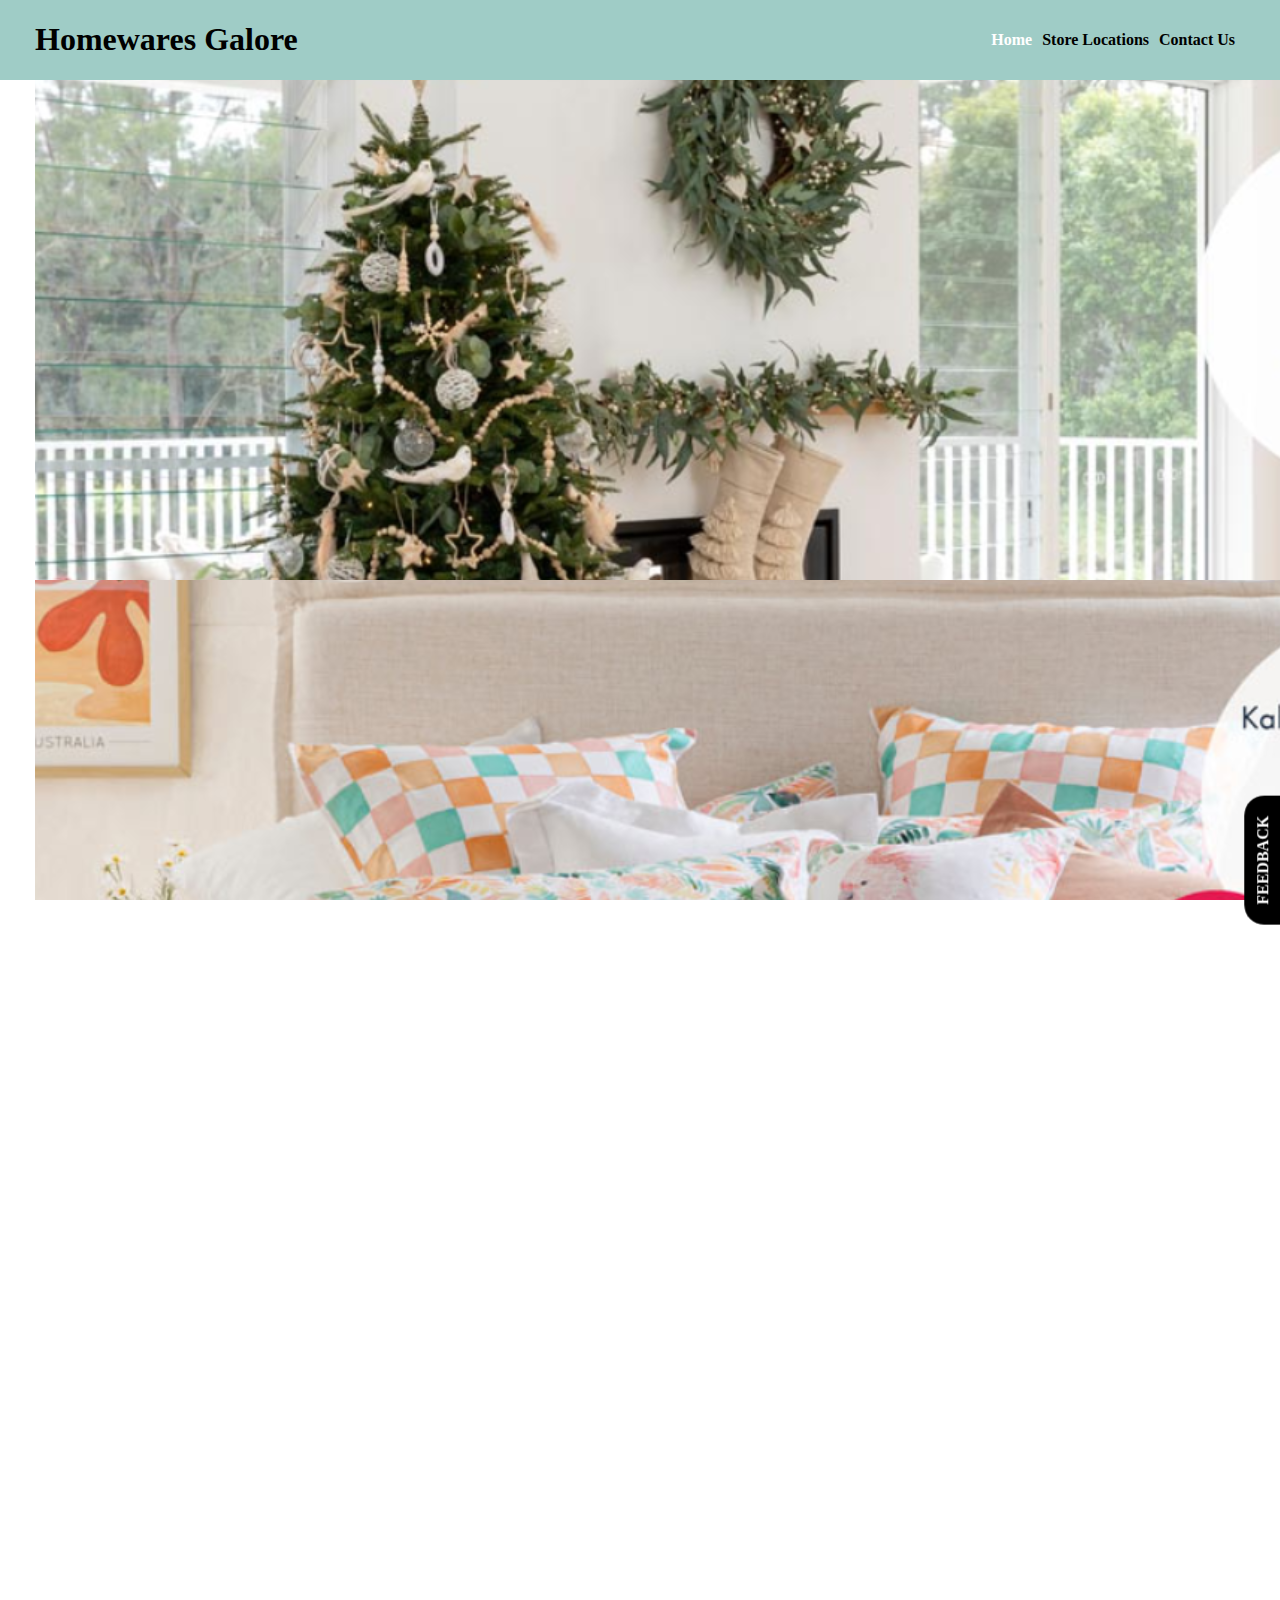
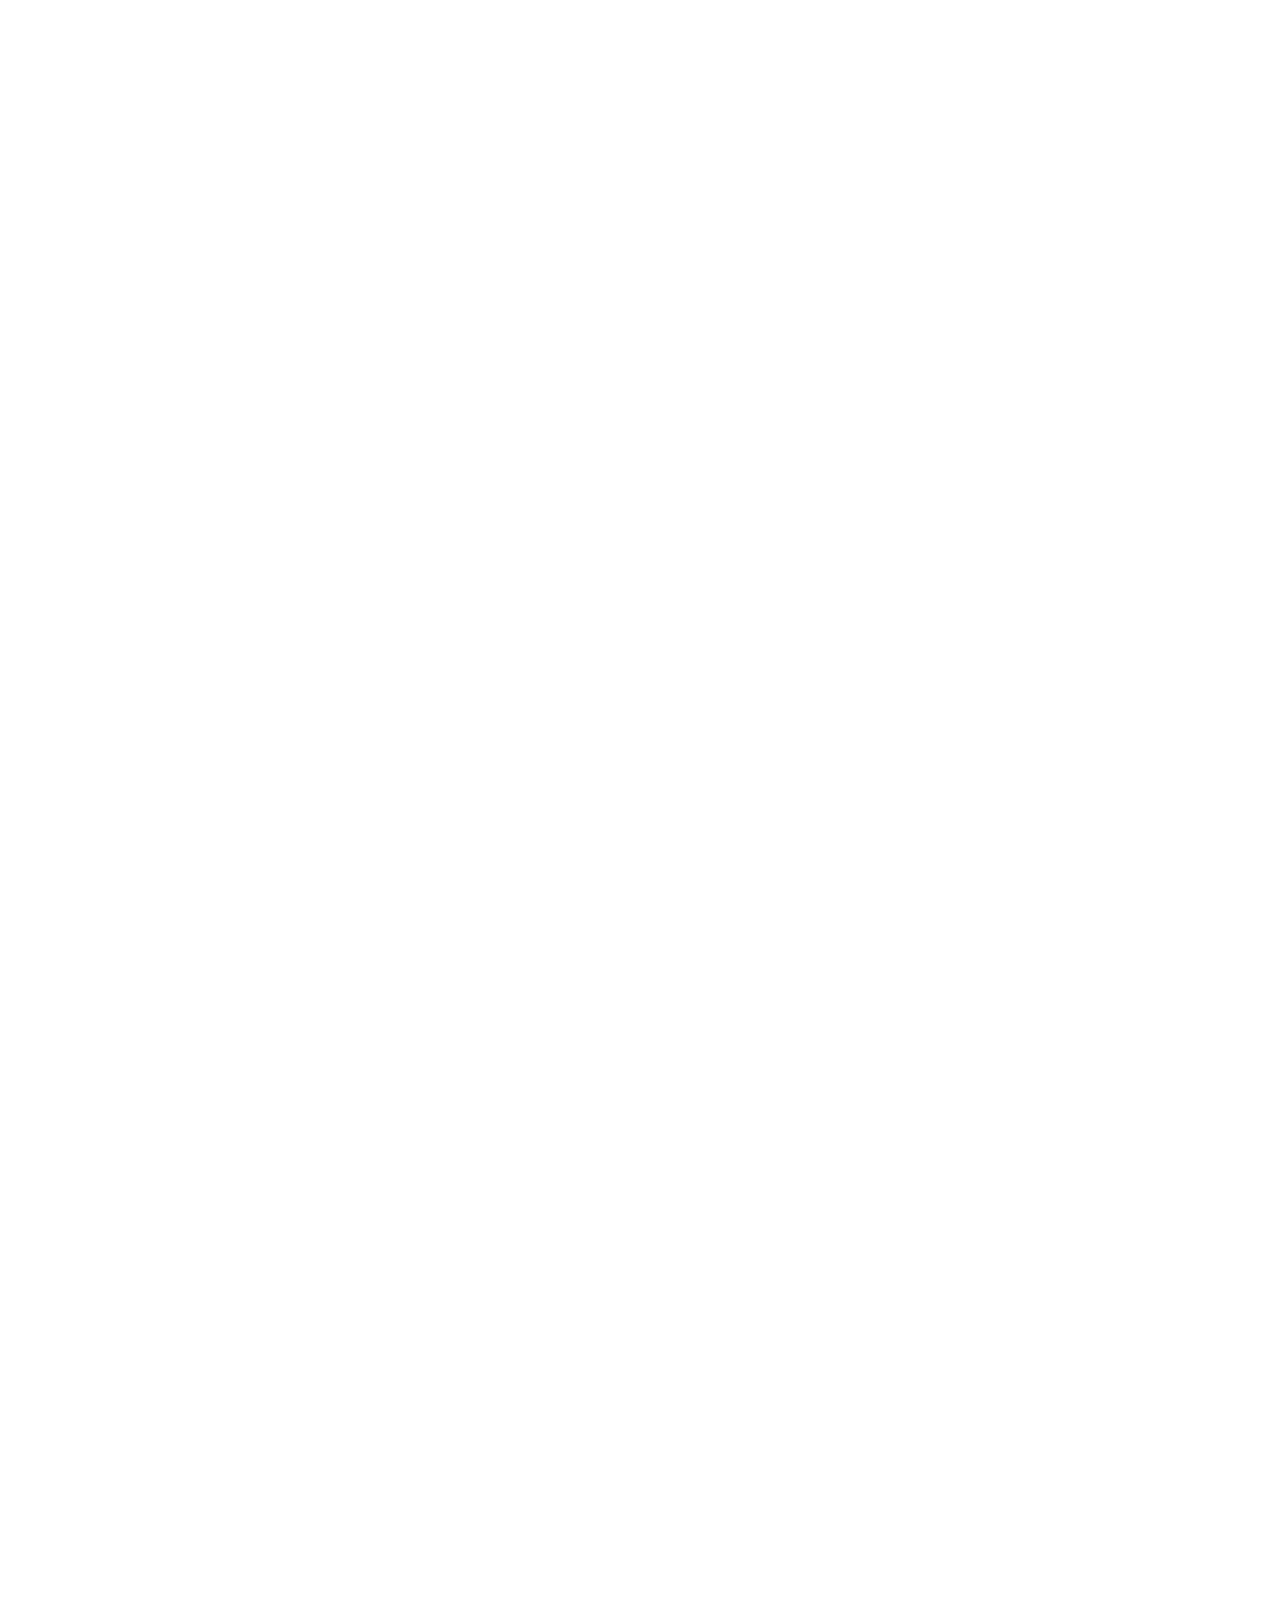
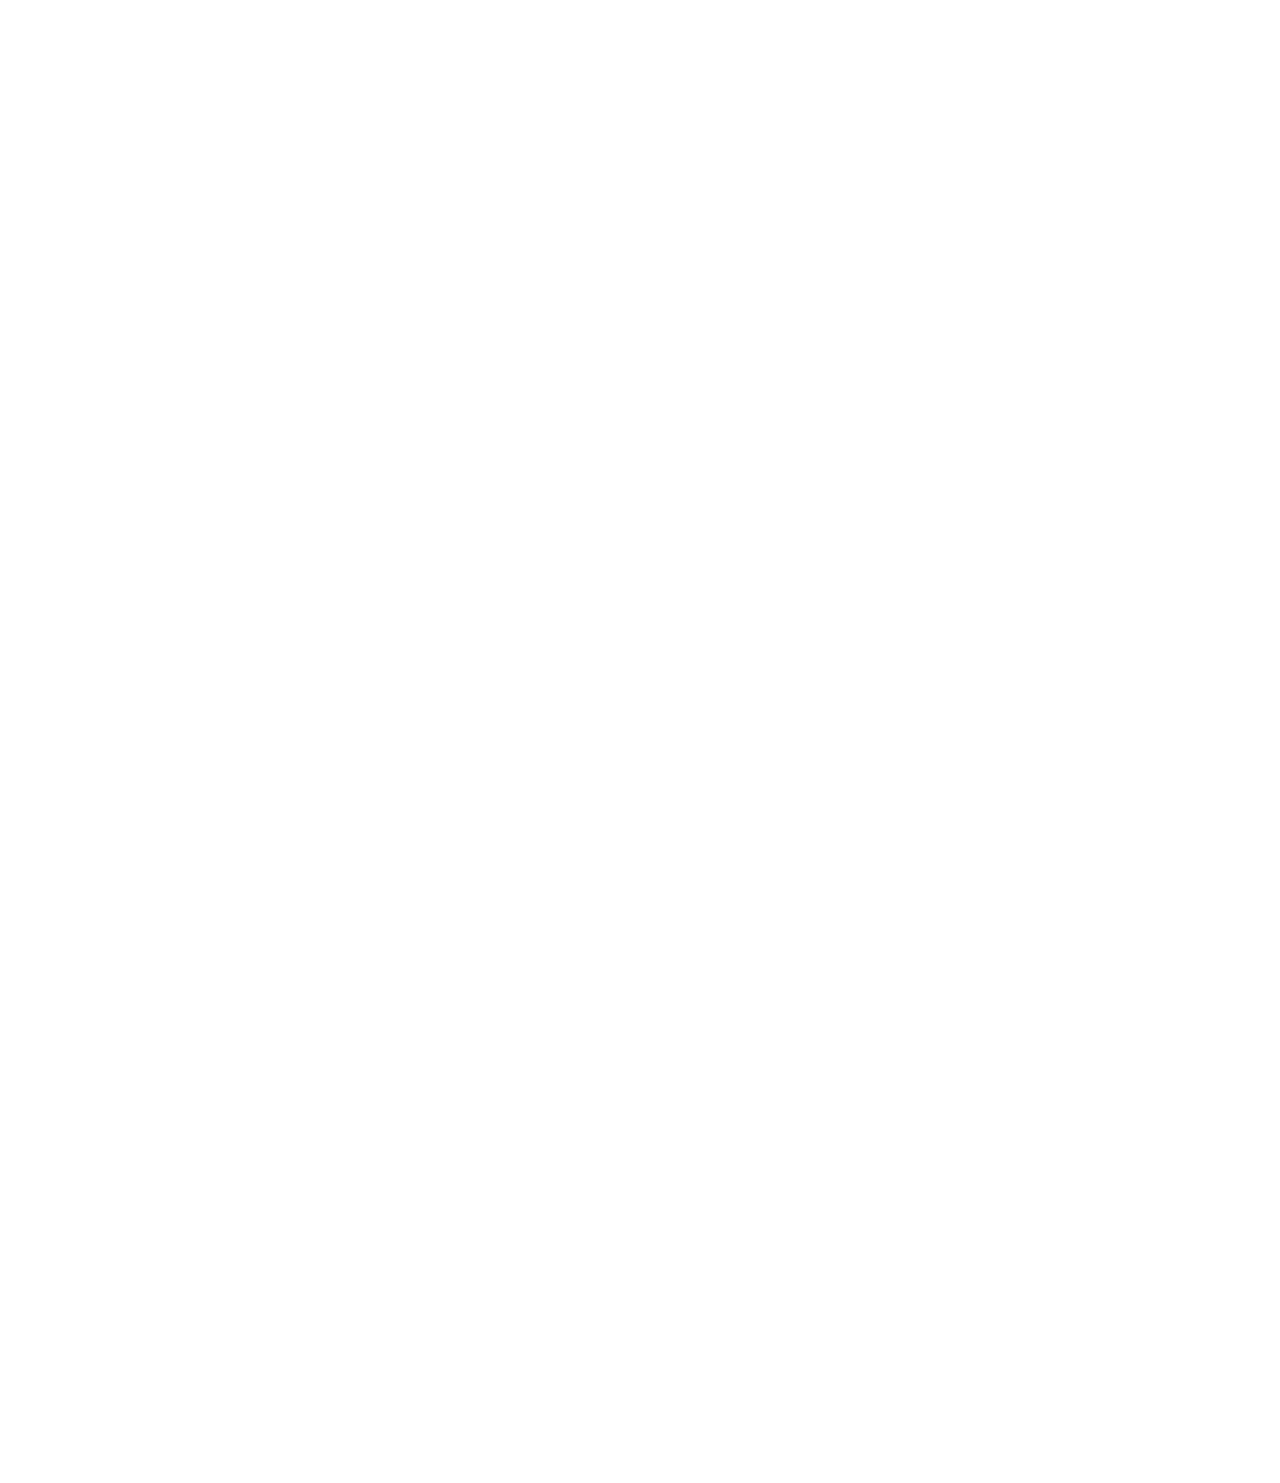
==== index.html @ 4b6e7a4b "Reup" ====
<html lang="en">
    <head>
    <meta charset="UTF-8">
    <meta http-equiv="X-UA-Compatible" content="IE=edge">
    <meta name="viewport" content="width=device-width, initial-scale=1.0">
    <title>Homewares Galore</title>
    <link rel="stylesheet" href="css/normalize.css">
    <link href="https://cdn.jsdelivr.net/npm/bootstrap@5.2.3/dist/css/bootstrap.min.css" rel="stylesheet" integrity="sha384-rbsA2VBKQhggwzxH7pPCaAqO46MgnOM80zW1RWuH61DGLwZJEdK2Kadq2F9CUG65" crossorigin="anonymous">
    <link rel="stylesheet" href="css/main.css">
    <link href="https://fonts.googleapis.com/css?family=Cabin:400,700" rel="stylesheet">
    </head>
    <body>        
        <!-- Overlay for modal -->
        <div class="overlay hidden" ></div>
        <!-- modal section -->
        <section class="modal-div hidden">
            <button class="modal-cls-button btn-close"></button>    
            <div class="modal-content">
                <div class="separator">
                    <div class="line"></div>
                    <h2>Contact Us </h2>
                    <div class="line"></div>
                </div>
                <p> For general inquiries you can contact us on the following number:</p>
                <h3 class="h3">1300 000 000</h3>
                <div class="modal-sec">
                    <div class="modal-text">   
                        <p>Otherwise get in touch with a specific store</p>
                    </div> 
                    <div class="modal-store-btn">
                        <a href="stores.html">Store location</a>
                    </div>
                </div>      
            </div>
        </section> 
        <!-- Header -->
        <header class="header-main">
            <div class="header-content">           
                <div class="logo">
                    <h1>Homewares Galore</h1>
                </div>
                <nav class="nav-outer">
                    <img class="menu-control" src="https://ga-instruction.s3.amazonaws.com/assets/front-end-web-development/fewd-animations-lesson-images/img/hamburger.svg" alt="Hamburger" role="navigation">
                    <div class="nav">
                        <div class="nav-menu-item"><a class="nav-link active" href="index.html">Home</a></div>
                        <div class="nav-menu-item"><a class="nav-link" href="stores.html">Store Locations</a></div>
                        <div class="nav-menu-item contact"><a class="nav-link" href="">Contact Us</a></div> 
                    </div>
                </nav>
            </div>
        </header>
        <!-- main content -->
        <main class="main-container">
            <!-- Carousel -->
            <div id="carouselExampleControls" class="carousel slide" data-bs-ride="carousel">
                <div class="carousel-inner">
                  <div class="carousel-item active">
                    <img src="images/Slider/Slider_xmas_sale_500px.png" class="d-block w-100" alt="...">
                  </div>
                  <div class="carousel-item">
                    <img src="images/Slider/Slider_bedroom_sale_500px_v3.png" class="d-block w-100" alt="...">
                  </div>
                  <div class="carousel-item">
                    <img src="images/Slider/Slider_sunday_outdoors_sale_500px_v2.png" class="d-block w-100" alt="...">
                  </div>
                  <div class="carousel-item">
                    <img src="images/Slider/Slider_towel_sale_500px.png" class="d-block w-100" alt="...">
                  </div>
                  <div class="carousel-item">
                    <img src="images/Slider/Slider_sheets_Sale_500px.png" class="d-block w-100" alt="...">
                  </div>
                </div>
                <button class="carousel-control-prev" type="button" data-bs-target="#carouselExampleControls" data-bs-slide="prev">
                  <span class="carousel-control-prev-icon" aria-hidden="true"></span>
                  <span class="visually-hidden">Previous</span>
                </button>
                <button class="carousel-control-next" type="button" data-bs-target="#carouselExampleControls" data-bs-slide="next">
                  <span class="carousel-control-next-icon" aria-hidden="true"></span>
                  <span class="visually-hidden">Next</span>
                </button>
            </div>    
            <!-- Category grid section --> 
            <section class="category">
                <div class="separator">
                    <div class="line"></div>
                    <h2>Shop by Category</h2>
                    <div class="line"></div>
                </div>
                <div class="category-grid">
                    <div class="category-grid-indiv">
                        <img src="images/Category/Dining3.png" alt="">
                        <div class="category-grid-indiv-label">
                            <h3 class="h3">Dining & entertainment</h3>
                        </div>    
                    </div>
                    <div class="category-grid-indiv">
                        <img src="images/Category/Xmas.png" alt="">
                        <div class="category-grid-indiv-label saleplace">
                            <h3 class="h3">Christmas</h3>
                        </div>    
                        <div class="sale"><h4 class="h4">Sale</h4></div>
                    </div>
                    <div class="category-grid-indiv">
                        <img src="images/Category/Cookware3.png" alt="">
                        <div class="category-grid-indiv-label">
                            <h3 class="h3">Cookware</h3>
                        </div>    
                        
                    </div>
                    <div class="category-grid-indiv">
                        <img src="images/Category/frag.png" alt="">
                        <div class="category-grid-indiv-label">
                            <h3 class="h3">Home fragrance</h3>
                        </div>    
                        
                    </div>
                    <div class="category-grid-indiv">
                        <img src="images/Category/towels.png" alt="">
                        <div class="category-grid-indiv-label saleplace">
                            <h3 class="h3">Towels</h3>
                        </div>    
                        <div class="sale"><h4 class="h4">Sale</h4></div>
                    </div>
                    <div class="category-grid-indiv">
                        <img src="images/Category/Sheets.png" alt="">
                        <div class="category-grid-indiv-label saleplace">
                            <h3 class="h3">Bed sheets</h3>
                        </div>    
                        <div class="sale"><h4 class="h4">Sale</h4></div>
                    </div>
                    <div class="category-grid-indiv">
                        <img src="images/Category/Quilts.png" alt="">
                        <div class="category-grid-indiv-label saleplace">
                            <h3 class="h3">Quilts</h3>
                        </div>    
                        <div class="sale"><h4 class="h4">Sale</h4></div>
                    </div>
                    <div class="category-grid-indiv">
                        <img src="images/Category/Cushions.png" alt="">
                        <div class="category-grid-indiv-label">
                            <h3 class="h3">Cushions</h3>
                        </div>    

                    </div>
                    <div class="category-grid-indiv">
                        <img src="images/Category/Outdoor2.png" alt="">
                        <div class="category-grid-indiv-label saleplace">
                            <h3 class="h3">Beach & outdoor </h3>
                        </div>    
                        <div class="sale"><h4 class="h4">Sale</h4></div>
                    </div>
                    <div class="category-grid-indiv">
                        <img src="images/Category/Rugs.png" alt="">
                        <div class="category-grid-indiv-label">
                            <h3 class="h3">Floor rugs & mats</h3>
                        </div>    

                    </div>
                    <div class="category-grid-indiv">
                        <img src="images/Category/Wallart.png" alt="">
                        <div class="category-grid-indiv-label">
                            <h3 class="h3">Wall art, mirrors & clocks</h3>
                        </div>    

                    </div>
                    <div class="category-grid-indiv">
                        <img src="images/Category/Pots.png" alt="">
                        <div class="category-grid-indiv-label">
                            <h3 class="h3">Pots, vases & plant stands</h3>
                        </div>    
                    </div>
                </div>
            </section>
            <!-- Inspiration section -->
            <section class="lookbook-section">
                <div class="separator">
                    <div class="line"></div>
                    <h2>Styling Inspiration</h2>
                    <div class="line"></div>
                </div>
                <div class="lookbook-content">
                    <div class="lookbook-text">
                        <h3 class="h3 lookbook-h3">Looking for the latest trends, styles tips and inspiration? Explore our lookbook</h3>
                        <div class="lookbook-button">Get inspired </div>
                    </div>
                    <div class="lookbook-image">
                        <img src="images/Lookbook/lookbook5.png" alt="">
                        <div class="lookbook-image-cat circle"> 
                            <div class="content">
                                <span> 2022 </span> Christmas Gift Guide 
                            </div>
                        </div>
                    </div>
                </div>
            </section>  
            <!-- About section -->  
            <section class="about_section" id="about_section">
                <div class="separator">
                    <div class="line"></div>
                    <h2>About Us</h2>
                    <div class="line"></div>
                </div>
                <h3 class="h3"> Welcome to Homewares galore</h3>
                <p> Our passion is to inspiring others to create their dream home is our specialty. We believe that there is no place more important than home, so we’ve designed our range of premium bedding and homewares to enhance the enjoyment of every moment you spend in your favourite place.</p>
                <p> Our inspirational collections are designed to make styling easy, and our stores are set up to help you bring your home décor aspirations to life.</p>
                <p> To shop our extensive range of premium bedding and homewares, we invite you to shop online or visit us in one of our stores </p>
                <div class="about_section-button">READ MORE</div>
                <div class="moreabout">
                    <h3 class="h3">A happy home inspires great memories</h3>
                    <p> Australian owned, the Homewares galore brand reflects our love of the land we call home, celebrating the beauty of the modern Australian lifestyle. From our design studio and headquarters in Melbourne, we provide exclusive product collections that will help you create a space in your home to fill with lasting memories.</p>
                    <p> Making lasting memories and finding your own unique style takes a creative mind and an adventurous spirit. Get in on the fun with our decorator accessories and transform your home into the oasis that you've always longed for.</p>
                    <h3 class="h3">Design, Innovate, Create or Decorate</h3>
                    <p>With every new season comes a new collection of locally designed homewares and bathroom accessories. Our home living category is regularly updated with gorgeous new designs, from decorator accessories to outdoor lifestyle products, allowing you to update every space to reflect your own personal style. Our carefully curated collections offer an extensive range of coordinating designs, making it easy for you to mix and match and find items to complement your existing home décor.</p>
                    <p>Bed Bath N' Table wants your home to reflect your personal style, so in each of our stores you’ll find an inspirational environment and expert advice to make sure you find the exact item you’re looking for. Bed Bath N' Table strives to help you enhance your home with beautiful product and decorating ideas to make home living fun, easy and creative!</p>
                    <h3 class="h3">Our homewares are built to last</h3>
                    <p>With over 50 years of experience, Bed Bath N' Table have become famous for our high-quality homewares and bedding at affordable prices. Our exclusive designs and quality are what separates us from others, makes us unique and bring our brands to life. By using only the best fabrics, materials and manufacturing processes for all our homewares, bedding and bathroom products, we make sure your new items are designed to last.</p>
                </div>
            </section>
        </main>
        <!--  end of main start of Feedback container -->
        <section class="feedback-container">
            <div class="feedback-button">Feedback</div>
            <form class="feedback-form">  
                <fieldset>
                    <div class="feedback-row"> 
                        <label for="fname">Your Name</label>                         
                        <input type="text" placeholder="Homo Sapien" id="fname" name="fname" autofocus>

                    </div>
                    <div class="feedback-row">
                        <label for="mobile">Mobile number *</label>   
                        <input type="text" placeholder="0412345467" id="mobile" name="mobile">

                    </div>
                    <div class="feedback-row">
                        <label for="email">Email *</label>                  
                        <input type="text" placeholder="name@emial.com" id="email" name="email">

                    </div>
                </fieldset>
                <fieldset>
                    <div class="feedback-row">
                    <label for="select">Please select from this list *</label>
                    <select id="select" name="select">
                        <option value="choose">Choose</option>
                        <option value="option1">Customer service</option>
                        <option value="option2">Product Quality</option>
                        <option value="option3">Shipping & returns</option>
                    </select>
                </div>
                </fieldset>
                <fieldset>
                <div class="feedback-row">
                    <label for="comments">Comments</label>
                    <textarea id="comments" name="comments"></textarea>
                </div>
            </fieldset>
                <fieldset>
                    <input type="submit" value="Submit">
                </fieldset>
            </form>
        </section>

        <!-- Start of footer -->
        <footer class="footer-main">
            <div class="footer-content">
                <div class="footer-another">
                    <div class="footer-top">
                        <div class="footer-top-indiv">
                            <img src="images/footer/delivery2.png" alt="">
                            <div>
                                <h4 class="h4">Standard Free Delivery</h4>
                                <p>Free delivery on all orders over $200</p>
                            </div>
                        </div>
                        <div class="footer-top-indiv">
                            <img src="images/footer/return.png" alt="">
                            <div>
                            <h4 class="h4">15 day in store returns</h4>
                            <p>30 day returns for rewards members</p>
                            </div>
                        </div>
                        <div class="footer-top-indiv">
                            <img src="images/footer/buy_now.png" alt="">
                            <div>
                            <h4 class="h4">Buy now, pay later</h4>
                            <p>Using AfterPay, Paypal or Zip</p>
                            </div>
                        </div>
                        <div class="footer-top-indiv">
                            <img src="images/footer/aus.png" alt="">
                            <div>
                            <h4 class="h4">Designed in Australia</h4>
                            <p>Quality products, locally designed</p>
                            </div>
                        </div>
                    </div>                 
                </div>
            </div>

            <div class="footer-bottom">
                <div class="footer-bottom-column">
                    <div class="footer-bottom-copy"> © 2022 Homewares Galore. All Rights Reserved. </div>
                </div>
            </div>
        </footer>

        <script src="https://cdn.jsdelivr.net/npm/bootstrap@5.2.3/dist/js/bootstrap.bundle.min.js" integrity="sha384-kenU1KFdBIe4zVF0s0G1M5b4hcpxyD9F7jL+jjXkk+Q2h455rYXK/7HAuoJl+0I4" crossorigin="anonymous"></script>
        <script src="js/main.js"></script>
        <script src="js/index.js"></script>
    </body>
</html>
---- css/main.css ----
/*********************/
/* Main basic styling */
/*********************/

/* this is mostly for modal */
html,body
{
    width: 100%;
    height: 100%;
    margin: 0px;
    padding: 0px;
    overflow-x: hidden; 
}

/* use vh for text headers to make responsive */
.h2 {
  font-size: 2.5vh;
}

.h3 {
  font-size: 1.5vh;
}

.h4 {
  font-size: 1.25vh;
  font-weight: 700;
}

.p {
  color: #434244;
  font-size: 20px;
  line-height: 1.75;
  letter-spacing: .015em;
  margin: 0;
  padding: 0 0 18px;
}


/* section seperator */
.separator{
  display: flex;
  align-items: center;
  color: #182636;
  padding: 20px 0;
  /* mostly for modal */
  width: 100%;
}

.separator h2{
  padding: 0 2rem; /* creates the space */
}

.separator .line{
  flex: 1;
  height: 1px;
  background-color: #bbb;
}

/***************************/
/* Styling HTML componerts */
/**************************/

/* fixed header */
.header-main {
  width: 100%;
  background-color: #9FCCC6;
  top: 0;
  position: fixed;
  z-index: 900;
}

/* this div is to set header to align items and is responsive */
.header-content {
  max-width: 1200px;
  margin: 0 auto;
  display: flex;
  justify-content: space-between;
  align-items: center;
  padding: 0 30px 0 20px;

}

/**************/
/* Navigation */
/**************/

.nav-outer {
  position: relative;
}

/* hamburger menu responsive */
.nav-outer img {
  display: none;
  padding: 15px;
}

/* for positioning of full width nav */
.nav {
  display: flex;
  align-items: center;  
}
 
.nav-menu-item {
  padding-left: 10px;
  font-weight: 600;
}

.nav-menu-item a {
  text-decoration: none;
  color: black;
}

/* link interactions */
.nav-menu-item a:hover {color:white;}
.nav-menu-item a:active {color:white;}

/* This interferes with active highlight below
.nav-menu-item a:visited {color:black;} */

/* text highlight in white on current page */
.nav-link.active  {
  color: white;
}


/* For tablet size and below show hamburger with black nav */
@media (max-width: 768px){

  /* show hamburger menu */
  .nav-outer img {
    display: block;
    cursor: pointer;
  }

  /* to keep hamburger highlighted when nav is hovered  use .nav-outer img:hover to remove highlight*/
  .nav-outer:hover {
    background-color: #E41951;
  }

  /* remove nav otherwise displayed on resize */
  .nav {
    display: none;
  }

  /* the plus is so that the styles can be applied to nav */
  /* make nav visable on hover */
  .nav-outer img:hover + .nav {
    border: 1px solid #E41951;
    display: inline-block;
    position: absolute;
    right: 0px;
    width: 200px;
    background-color: white;
    padding: 20px;
  }

   /* this is to keep nav visible when nov-outer img no longer hovered */
  .nav:hover {
    border: 1px solid #E41951;
    display: inline-block;
    position: absolute;
    right: 0px;
    width: 200px;
    background-color: white;
    padding: 20px;
  }

  .nav-menu-item {
    padding: 5px 0px;
  }
  .nav-menu-item:hover {
    background-color: #E41951;
  }

  /* so that the whole div is clickable */
  .nav-menu-item a {
    display: block;
  }
  .nav-menu-item:hover a {
    color: white;
  }

  /* when page is active */
  .nav-link.active {
   border-bottom: 2px solid #E41951;
   color: black;
  }
}



/************************************************/
/* centering main section of page in the middle */
/************************************************/

/* center everything in main container */
.main-container {
  margin: 0 auto;
  width: 100vw;
  max-width: 1200px;
  padding: 0px 30px 20px 20px;
}

/******************/
/* slide/carousel */
/*****************/

/* since header is fixed and want fill slider visible */
#carouselExampleControls {
  margin-top: 80px;
}

/*************************/
/* shop by category grid */
/*************************/

/* max-width 1200 layoput */
.category-grid {
  display: grid;
  grid-template-columns: 1fr 1fr 1fr 1fr;
  grid-gap: 25px;
}

/* indiv grid container to position lable and sale */
.category-grid-indiv {
  position: relative;
}

.category-grid-indiv:hover {
  cursor:pointer;
  opacity: 0.6;
}

/* auto size image to grid container */
.category-grid-indiv img {
  max-width: 100%; 
  display: block; 
  height: auto;
}

/* need this div because images are different sizes so images can be auto sized and label can be consistently placed on top */
.category-grid-indiv-label {
  text-align: center;
  position: absolute;
  background-color: #9FCCC6; 
  bottom: 0px;
  width: 100%;
  z-index: 100;
}

.category-grid-indiv-label h3 {
  padding: 5px 0 5px 0; 
  margin: 0px;
}

/* make label white when whole grid is hovered */
.category-grid-indiv:hover .category-grid-indiv-label {
  color: white;
}

.sale {
  background-color: #E41951;
  position: absolute;
  top: 20px;
  left: 0px;
  padding: 10px; 
  color: white;
  
}

.sale h4 {
  margin: 0px;
  padding: 0px;
}

/* between tablet and up to big screen: handle grid layour*/ 
@media (min-width: 768px) and (max-width: 1200px) {
  .category-grid {
    grid-template-columns: 1fr 1fr 1fr;
  }
}

/* For tablet and up: seperate media queries to handle sale bar expansion on hover */
@media (min-width: 768px) {

  .sale {
    width: 20%;
    transition: width 0.5s ease-in-out;
    box-shadow: 0 4px 4px black;
  }

  .category-grid-indiv:hover .sale {
    width: 100%; 
  }

  .category-grid-indiv:hover {
    box-shadow: 0 0 10px black;
  }
}

/* For smaller tablet and down: seperate media queries to handle sale bar expansion on hover */
@media (max-width: 768px) {

  .category-grid {
    margin-right: 20px;
    grid-template-columns: 1fr;
  }

  .category-grid-indiv {
    padding: 10px;
  }

  .category-grid-indiv img {
    display: none;
  }

  .category-grid-indiv-label {
    border: 1px solid black;
  }

  .category-grid-indiv-label .h3 {
    text-align: end;
    padding-right: 10px;
  }

  /* absolutely place sale div */
  .sale {
    padding: 7px;
    top: -14px;
    left: 10px;
    z-index: 600;
  }
  
  /* using a different method since want label h3 text displayed on top of colour */
  .saleplace {
    background: linear-gradient(to left,#9FCCC6 50%, #E41951 50%) right;
    background-size: 200%;
    transition:  .5s ease-out;
  }

  .category-grid-indiv:hover .saleplace {
    background-position: left;
  }
}



/*******************************/
/* Styling Inspiration section */
/*******************************/


.lookbook-content {
  display:grid;
  grid-template-columns: 1fr 1fr 1fr;
}

/* have image span 2 columns */
.lookbook-image {
  grid-column-start: 2;
  grid-column-end: 4;
  position: relative;
}

.lookbook-image img {
  max-width: 100%; 
  display: block; 
  height: auto;
}

.lookbook-button {
  color: black;
  padding: 15px;
  text-align: center;
  transition: all 1s ease-in-out;
  right: 0;
  width: fit-content;
  background-color: #9FCCC6;
  border-radius: 20px;
  font-weight: 600;
}

.lookbook-button:hover {
  cursor: pointer;
  background-color: white;
  color:#E41951;
  border: 1px solid #E41951;

}

.lookbook-h3 {
  padding-right: 20px;
  margin-bottom: 40px;
}

/* .circle .content are for placing 2022 christmas gift guide over image */ 
.circle {
  background-color: #E41951;
  color: white;
  position: absolute;
  top: 20px;
  right: 20px;
  width: 120px;
  height: 120px;
  display: flex;
  border-radius: 50%;
  justify-content: center;
  align-items: center;
}

.content {
  transform: rotate(30deg);
  padding-left: 5px;
  padding-right: 5px;
  text-align: center;
}

.content span {
  display: block;
  font-size: 25px;
  font-weight: bold;
  padding-bottom: 5px;
}



/*********/
/* About */
/*********/

.about_section-button {
  color: black;
  padding: 15px;
  text-align: center;
  transition: all 1s ease-in-out;
  right: 0;
  width: fit-content;
  border-radius: 20px;
}

.about_section-button:hover {
  background-color: #9FCCC6;
  color: white;
  cursor: pointer;
}

/* classes for javascript to display/remove */
.moreabout {
  display: none;
}

.moreabout-toggle {
  display: block;
}



/**********/
/* footer */
/**********/

/* needed so many divs to get the bottom part of the footer to be max width */

.footer-main {
  width: 100%;
  background-color: #9FCCC6;
}

.footer-content {
  margin: 20px 0;
  display: flex;
  flex-direction: column;
}

.footer-another {
  border-top: 1px solid #d3d3d3;
  width: 100%;
  background: #fff 0 0 no-repeat padding-box;
}

.footer-top {
    max-width: 1200px;
    margin: 0 auto;
    display: grid;
    grid-template-columns: repeat(4,1fr);
}

.footer-top-indiv {
  display: flex;
  align-items: center;
  margin-left: 20px;
  padding-top: 20px;
}

.footer-top-indiv img {
  width: 60px;
  margin-right: 18px;
}

.footer-bottom {
  max-width: 1200px;
  margin: 0 auto;
  padding-bottom: 20px;

}

.footer-bottom-column{
  display: flex;
  justify-content: center;
  text-align: center;
}


/* table and small tables change footer layout */
@media (max-width:768px) and (min-width:580px) {
  .footer-top-indiv {
    display: flex;
    align-items: center;
    flex-direction: column;
  }
}

/* for small tablets change footer from 4 columns to 1 */
@media (max-width:580px) {
  .footer-top {
    grid-template-columns: 1fr;
  }
}

/**********************/
/* feedback container */
/**********************/

.feedback-container {
  position: fixed;
  right: 0;
  top: 25%;
  border-radius: 20px 0 0 20px;
  width: 600px;
  background-color: #9FCCC6;
  z-index: 100;
  border: 1px solid black;
  /* move out of page to start with */
  transform: translateX(100%);
  transition: all 0.5s ease-in-out;
}

.feedback-button {
  /* this is to position the tab left of main div */
  position: absolute;
  left: -82px;
  bottom: 100px;
  padding: 10px 20px;
  transform: rotate(-90deg);


  border-radius: 20px 20px 0 0; 
  color: #fff;
  font-size: 16px;
  font-weight: bold;
  text-transform: uppercase;
  background: black;
}

.feedback-button:hover{
  cursor: pointer;
}

.feedback-form {
  padding: 30px;
  width: 600px;
}

.feedback-open {
  /* move onto main page through javascript */
  transform: translateX(40%);
  opacity: 1;
  z-index: 900;
}

.feedback-row {
  padding-bottom: 10px;
}

.feedback-name {
  display:flex;
  width: 150px;
}

input[type=submit] {
  margin-top: 30px;
  padding: 5px 30px;
  width: fit-content;
}

label,input{
  display:flex;
  flex-direction:column;
  width: 300px;
}

#comments {
  height: 300px;
  width: 300px;
}

textarea:focus,
input[type="text"]:focus,
select:focus {
  background: white;
  border: 2px solid black;
  outline: none;
  box-shadow: 0 0 6px grey;
}

.red {
  color: #E41951;
  font-weight: 500;
}

.red-border{
  border: 2px solid #E41951;
}

/******************/
/* Second page    */
/* Stores Styling */
/******************/

.store-container {
  margin-top: 80px;
  display:grid;
}

.store-container-indiv {
  border: 1px solid black;
  border-radius: 20px;
  background: #fff 0 0 no-repeat padding-box;
  display: grid;
  grid-template-columns: 1fr 1fr;
  grid-template-areas:
    "title title"
    "add-tlf add-tlf"
    "details store-buttons";
}

/* when whole div is hovered */
.store-container-indiv:hover {
  box-shadow: 0 0px 10px black;
}

.store-title {
  grid-area: title;
  padding: 20px 20px 0px 20px;
}

.add-tlf {
  grid-area: add-tlf;
  padding: 20px 20px 0px 20px;
}


.store-details {
  grid-area: details;
  padding-left: 20px;
  padding-bottom: 20px;
  display: flex;
  flex-direction: column;
  justify-content: flex-end;

}

.store-details li { 
  list-style: none
}

.store-details li span {
  display: inline-block;
  width: 170px;
}

.address {
  font-weight: 200;
  font-style: italic;
}

.tlf {
  font-weight: 600;
}

.store-buttons {
  grid-area: store-buttons;
  display: flex;
  align-items: center;
  flex-direction: column;
  justify-content: flex-end;
  padding-bottom: 20px;
}

.store-info, .directions {
  background-color:  #9FCCC6;
  text-align: center;
  width: 200px;
  margin: 5px auto;
  padding: 5px;
  border: 1px solid black;
  border-radius: 20px;
  transition: all 1s ease-out;
}

.store-info:hover {
  background-color: white;
  box-shadow: 0 0 10px grey;
}

/* reponsive between big screen and smaller screens */
@media (min-width: 1200px) {
  .store-container {
    grid-template-columns: 1fr 1fr;
    grid-auto-rows: 1fr;
    gap: 20px;
  }
}

@media (max-width: 1200px){
  .store-container {
    grid-template-columns: 1fr;
    grid-auto-rows: 1fr;
    gap: 20px;
  }
}

@media (max-width: 680px) {
  .store-container-indiv {
    grid-template-columns: 1fr;
    grid-template-areas:
      "title"
      "add-tlf"
      "details"
      "store-buttons";
  }
}



/*************/
/* for modal */
/************/

/* blur bakcground when modal active */
.overlay {
  position: fixed;
  top: 0;
  bottom: 0;
  left: 0;
  right: 0;
  width: 100%;
  height: 100%;
  background: rgba(0, 0, 0, 0.5);
  backdrop-filter: blur(3px);
  z-index: 910;
}

/* to toggle between modal hide and show */
.hidden {
  display: none;
}


.modal-div {
  z-index: 999;
  position: absolute;
  top: 50%;
  left: 50%;
  transform: translate(-50%, -50%);
  background-color: white;
  padding: 0 20px 20px 20px;
  border-radius: 20px;
  border: 10px solid #9FCCC6;

}

.modal-content {
  display: flex;
  flex-direction: column;
  align-items: center;
  justify-content: center;
  text-align: center;
  position: relative;
}

.modal-sec {
  display: flex;
  flex-direction: row;
  margin-top: 20px;
  margin-bottom: 10px;
}

.modal-sec p {
  text-align:left;
}

.modal-cls-button {
  position: absolute;
  right: 2;
  top: 2;
}

.modal-cls-button:hover {
  background-color: grey;
}

.modal-store-btn {
  background-color: #9FCCC6;
  width: 90%;
  border-radius: 20px; 
  margin-left: 20px;

}

.modal-store-btn:hover {
  box-shadow: 0 0 10px black;
  cursor:pointer;
}


.modal-store-btn a {
  text-decoration: none;
  color: white;
  font-weight: 600;

  /* this makes the whole div clickable */
  height: 100%;
  width: 100%;

  /* to center anchor text */
  display: flex;
  align-items: center;
  justify-content: center;
}

.modal-text {
  width: 80%;
}

@media (max-width: 768px){
  .modal-sec {
    display: flex;
    flex-direction: column;
    align-items: center;
    justify-content: center;
  }

  .modal-text p {
    text-align: center;
    margin-bottom: 25px;
  }

  .modal-store-btn {
    margin: 0;
    padding: 10px;
  }

  .modal-content .separator{
    display: block;
  }
}
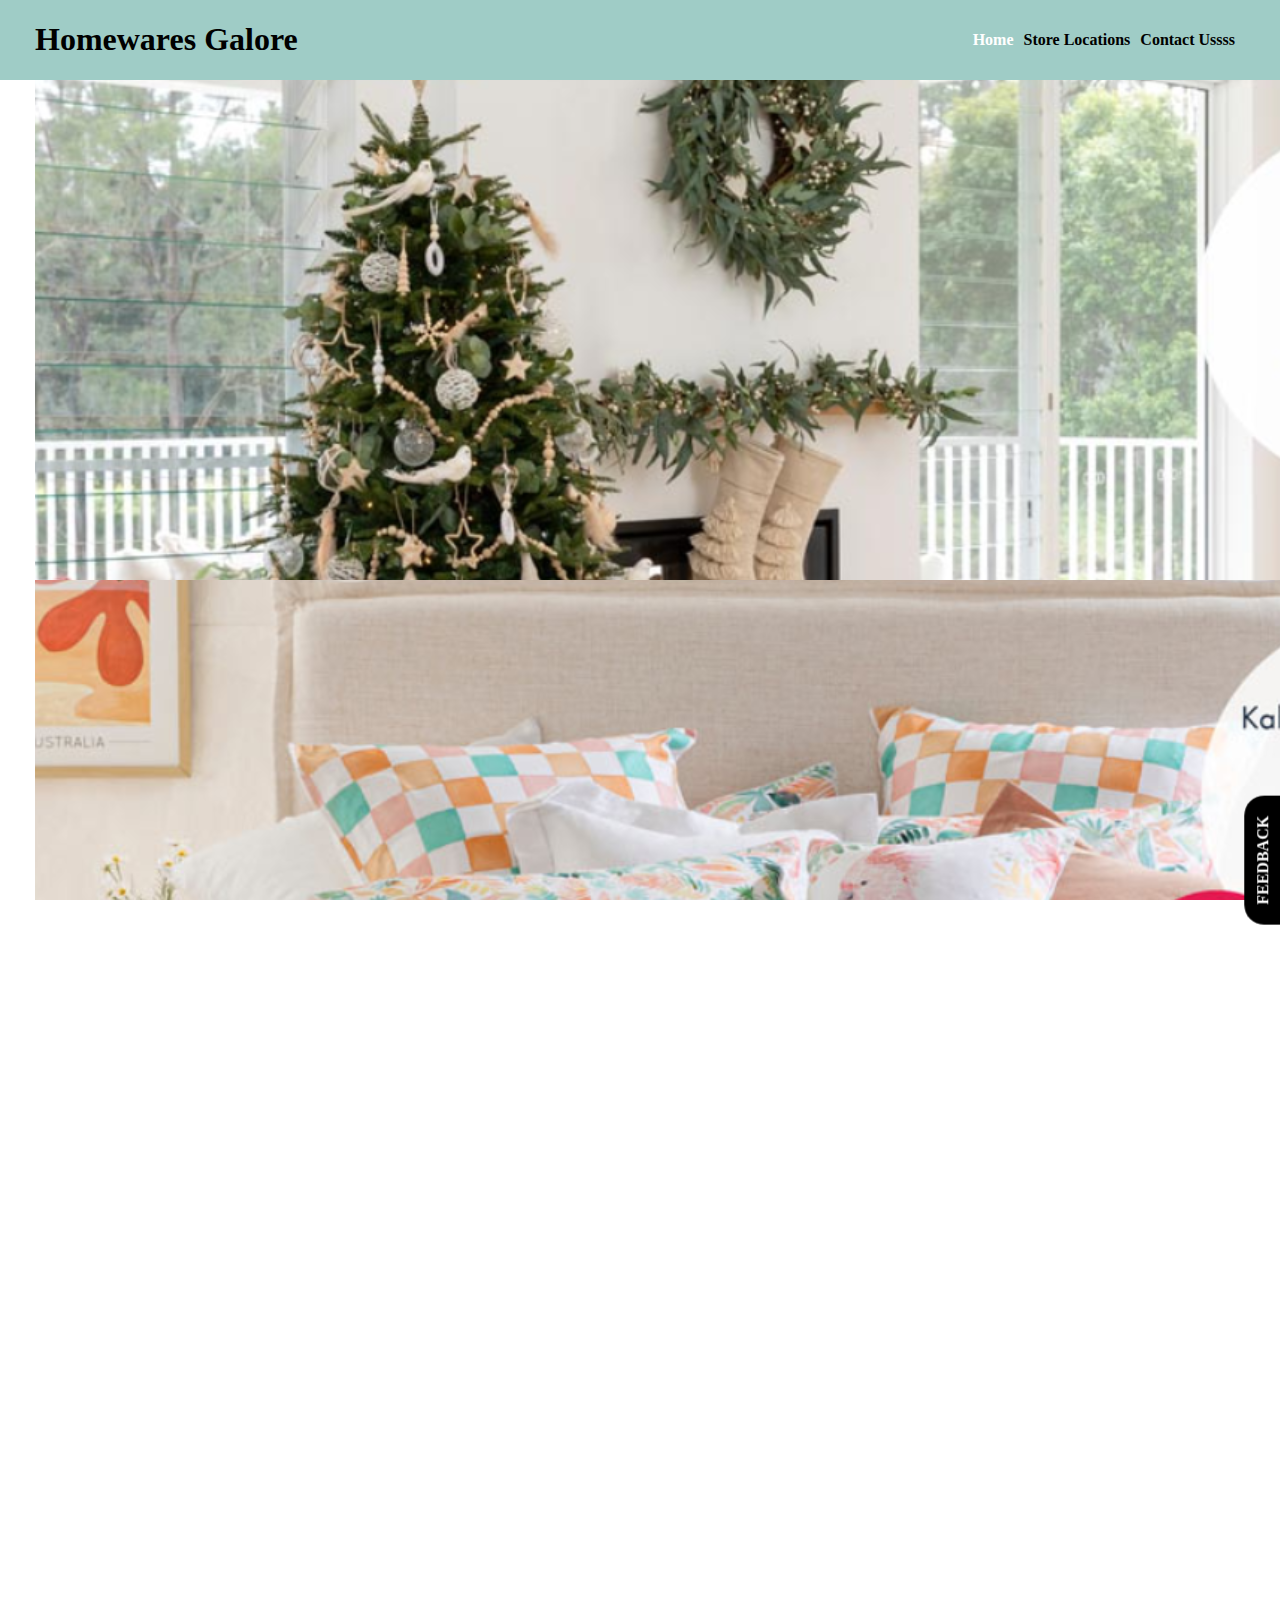
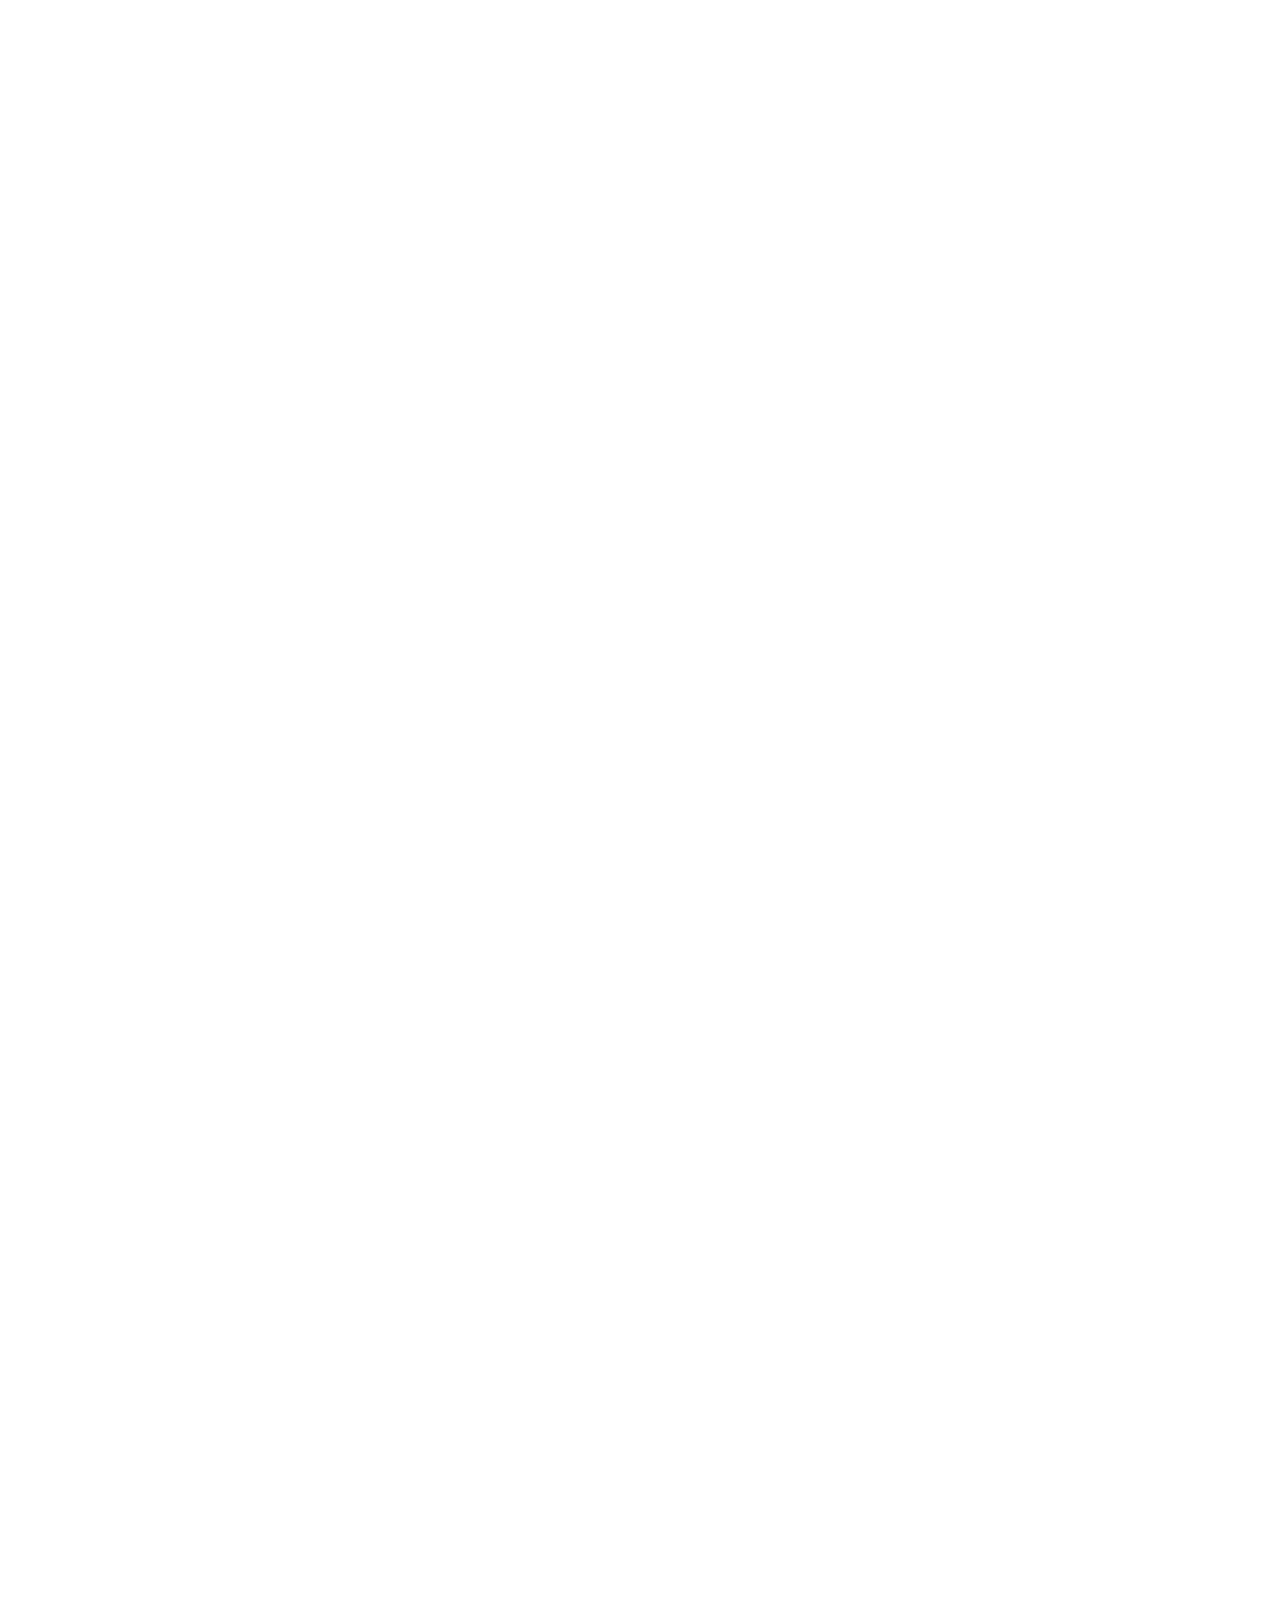
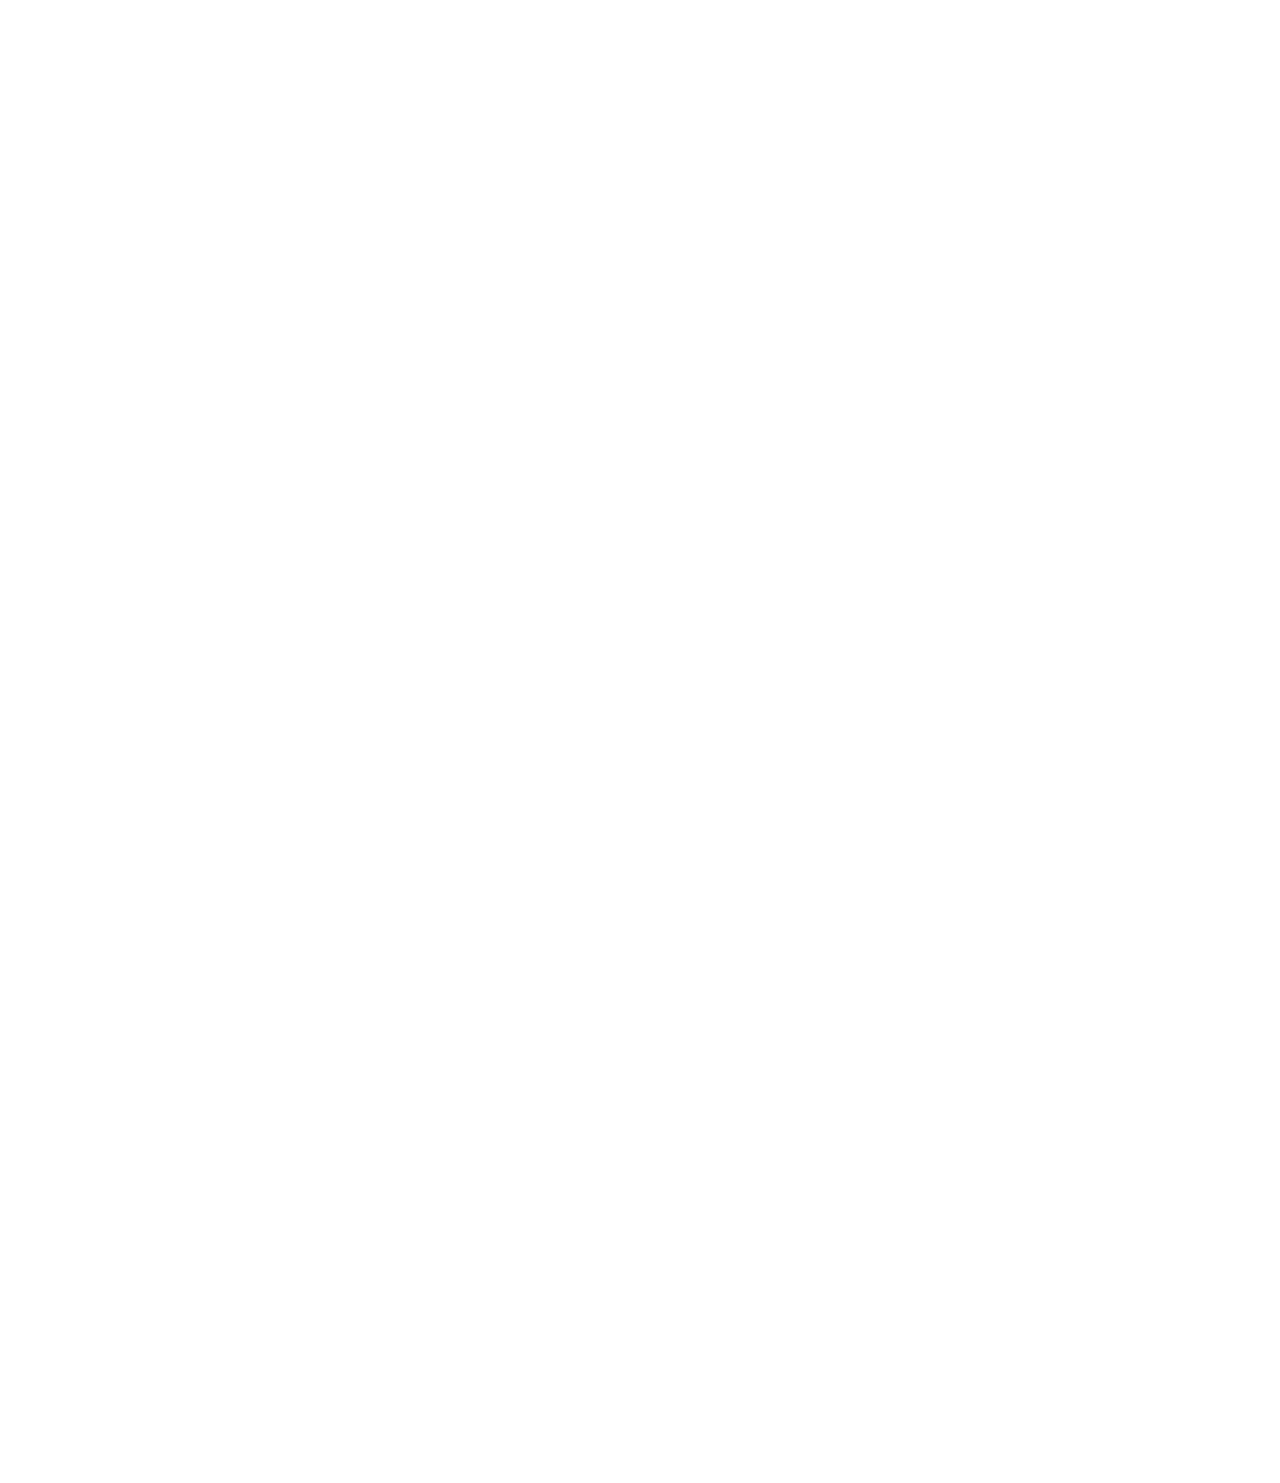
==== commit c5ded59f: "check" ====
--- a/index.html
+++ b/index.html
@@ -44,7 +44,7 @@
                     <div class="nav">
                         <div class="nav-menu-item"><a class="nav-link active" href="index.html">Home</a></div>
                         <div class="nav-menu-item"><a class="nav-link" href="stores.html">Store Locations</a></div>
-                        <div class="nav-menu-item contact"><a class="nav-link" href="">Contact Us</a></div> 
+                        <div class="nav-menu-item contact"><a class="nav-link" href="">Contact Ussss</a></div> 
                     </div>
                 </nav>
             </div>
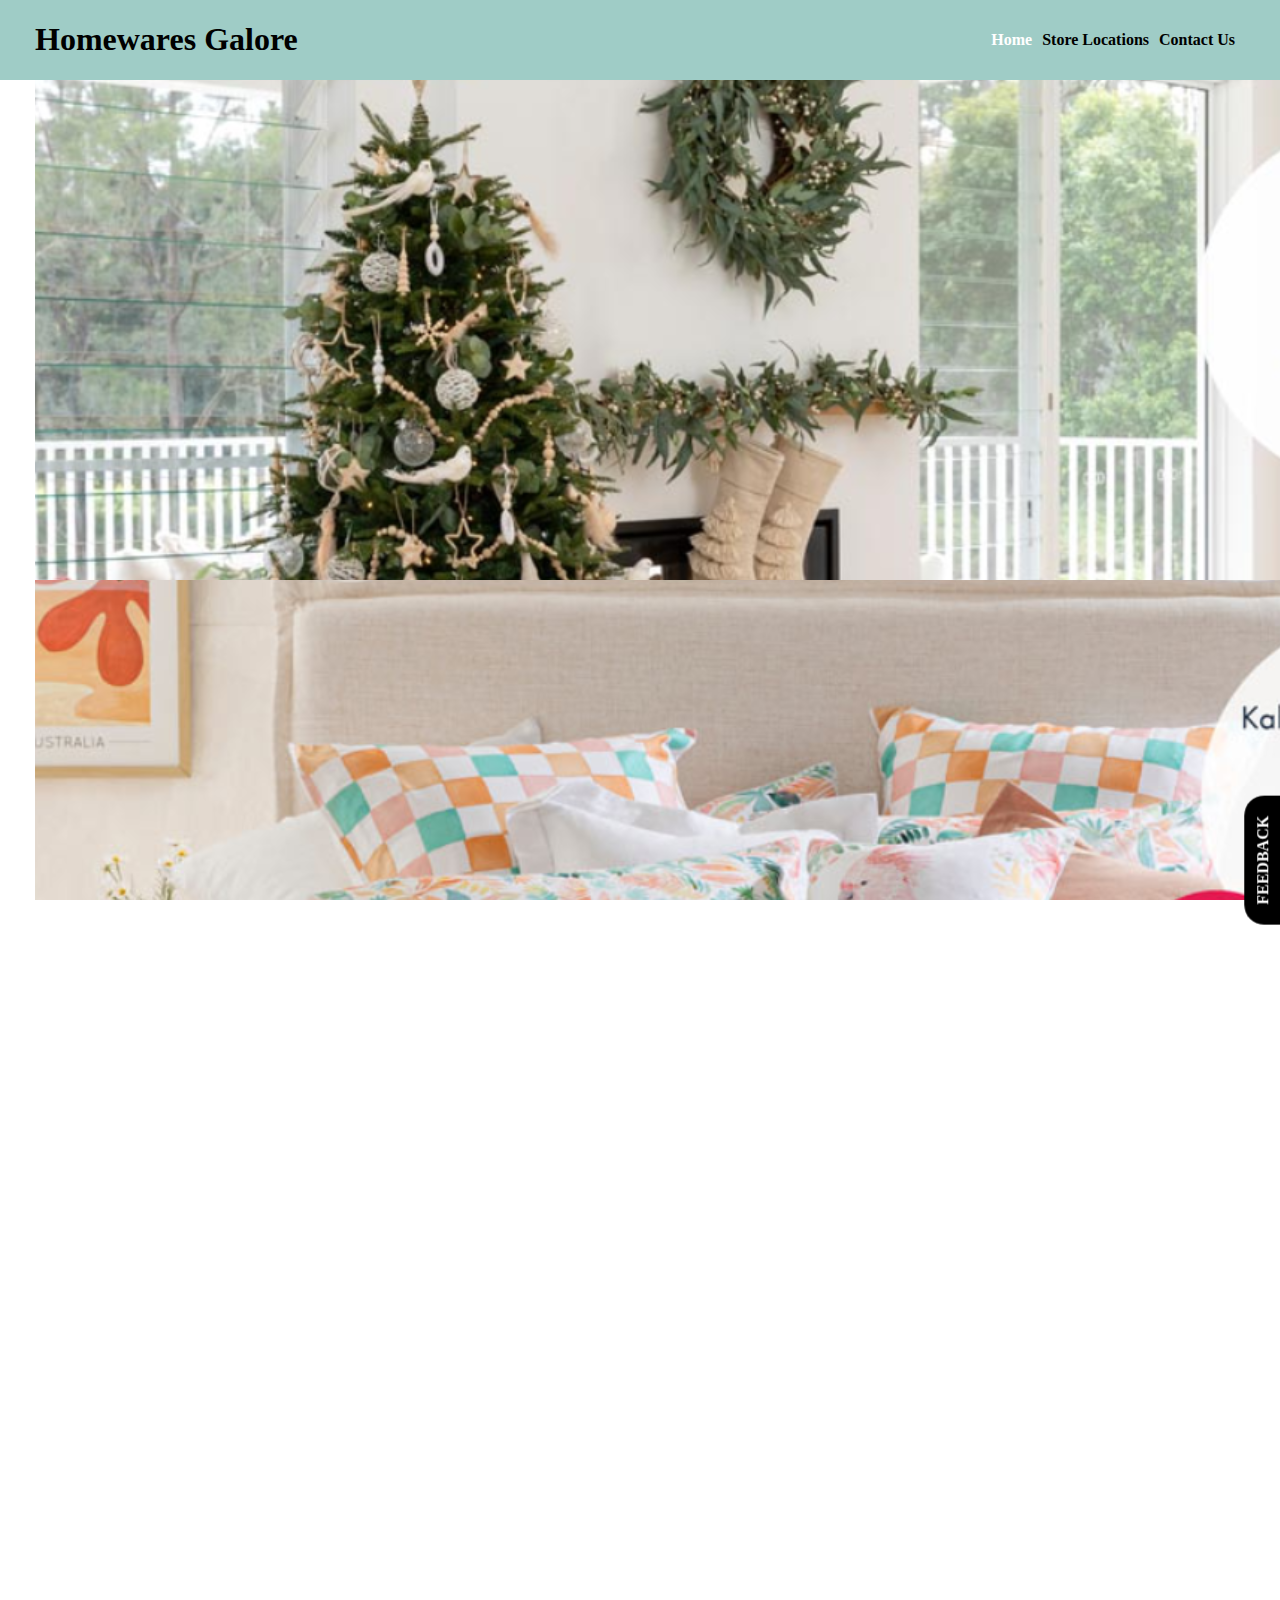
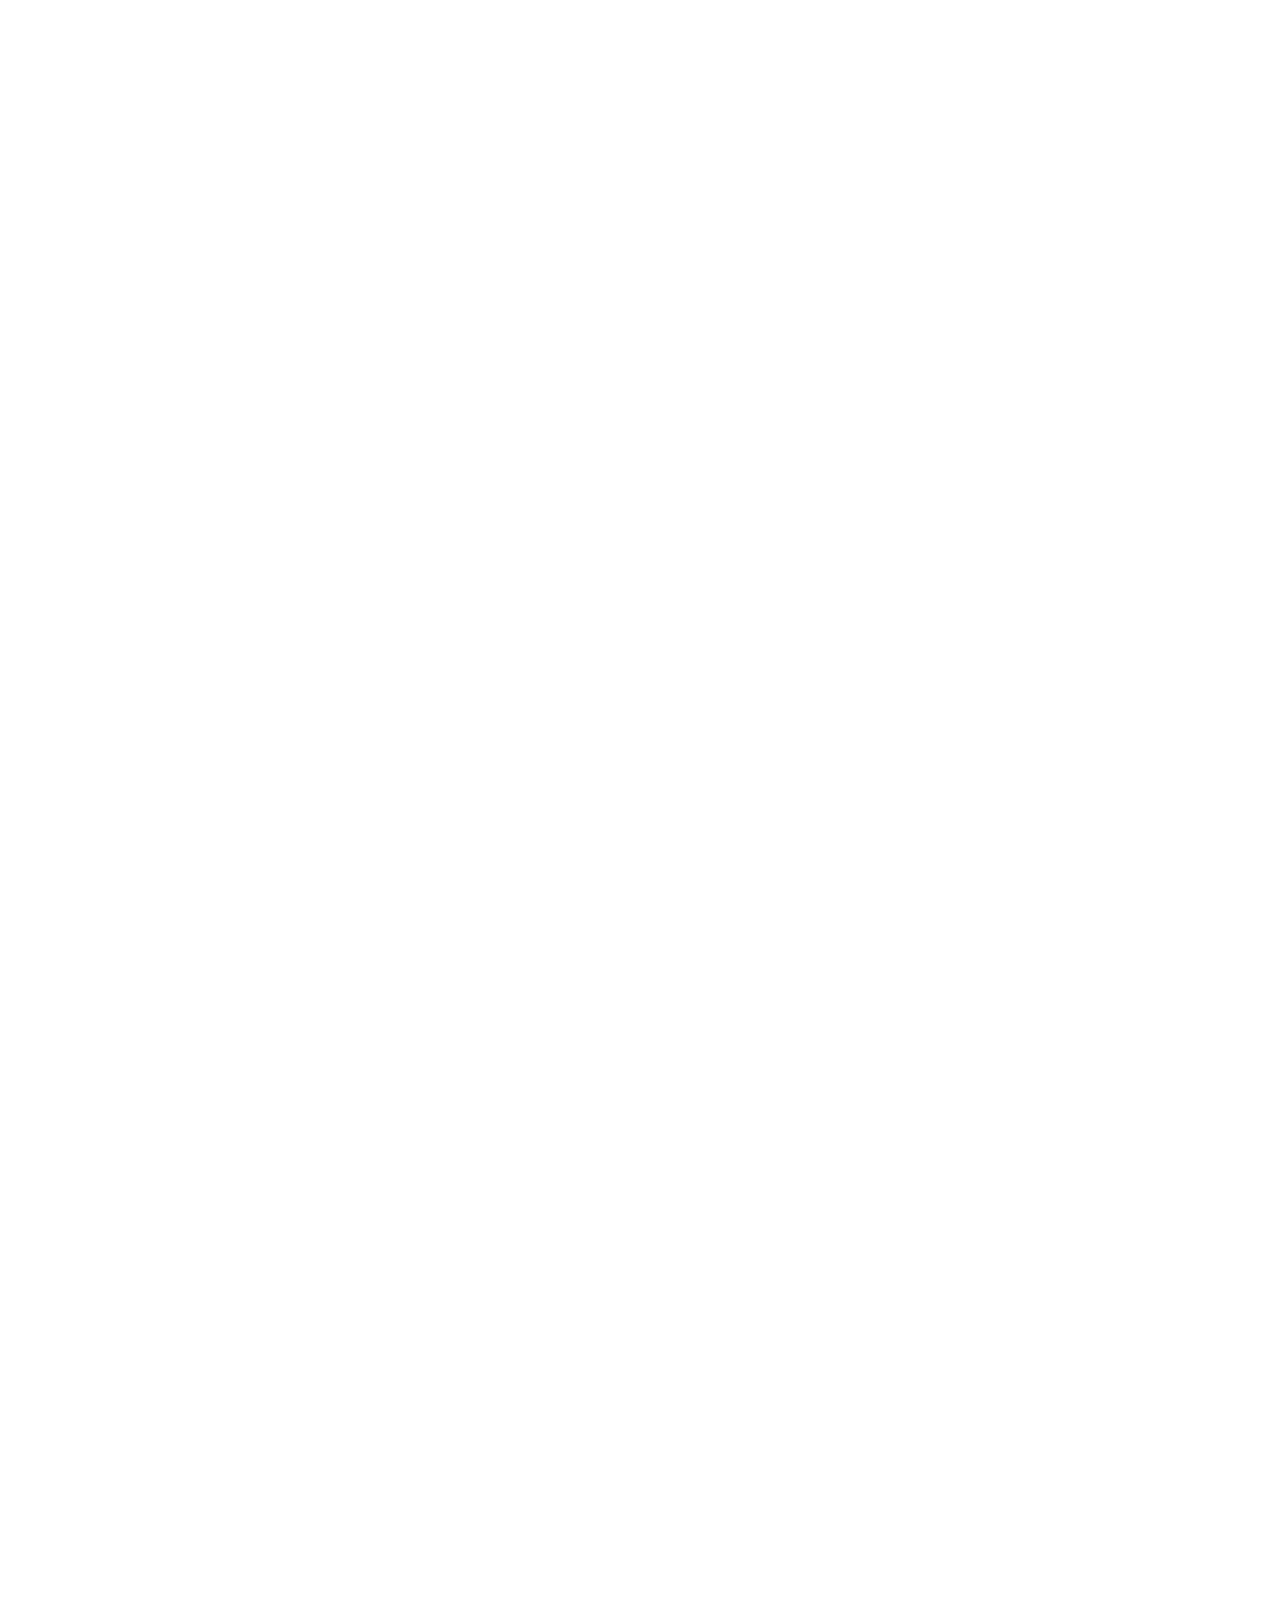
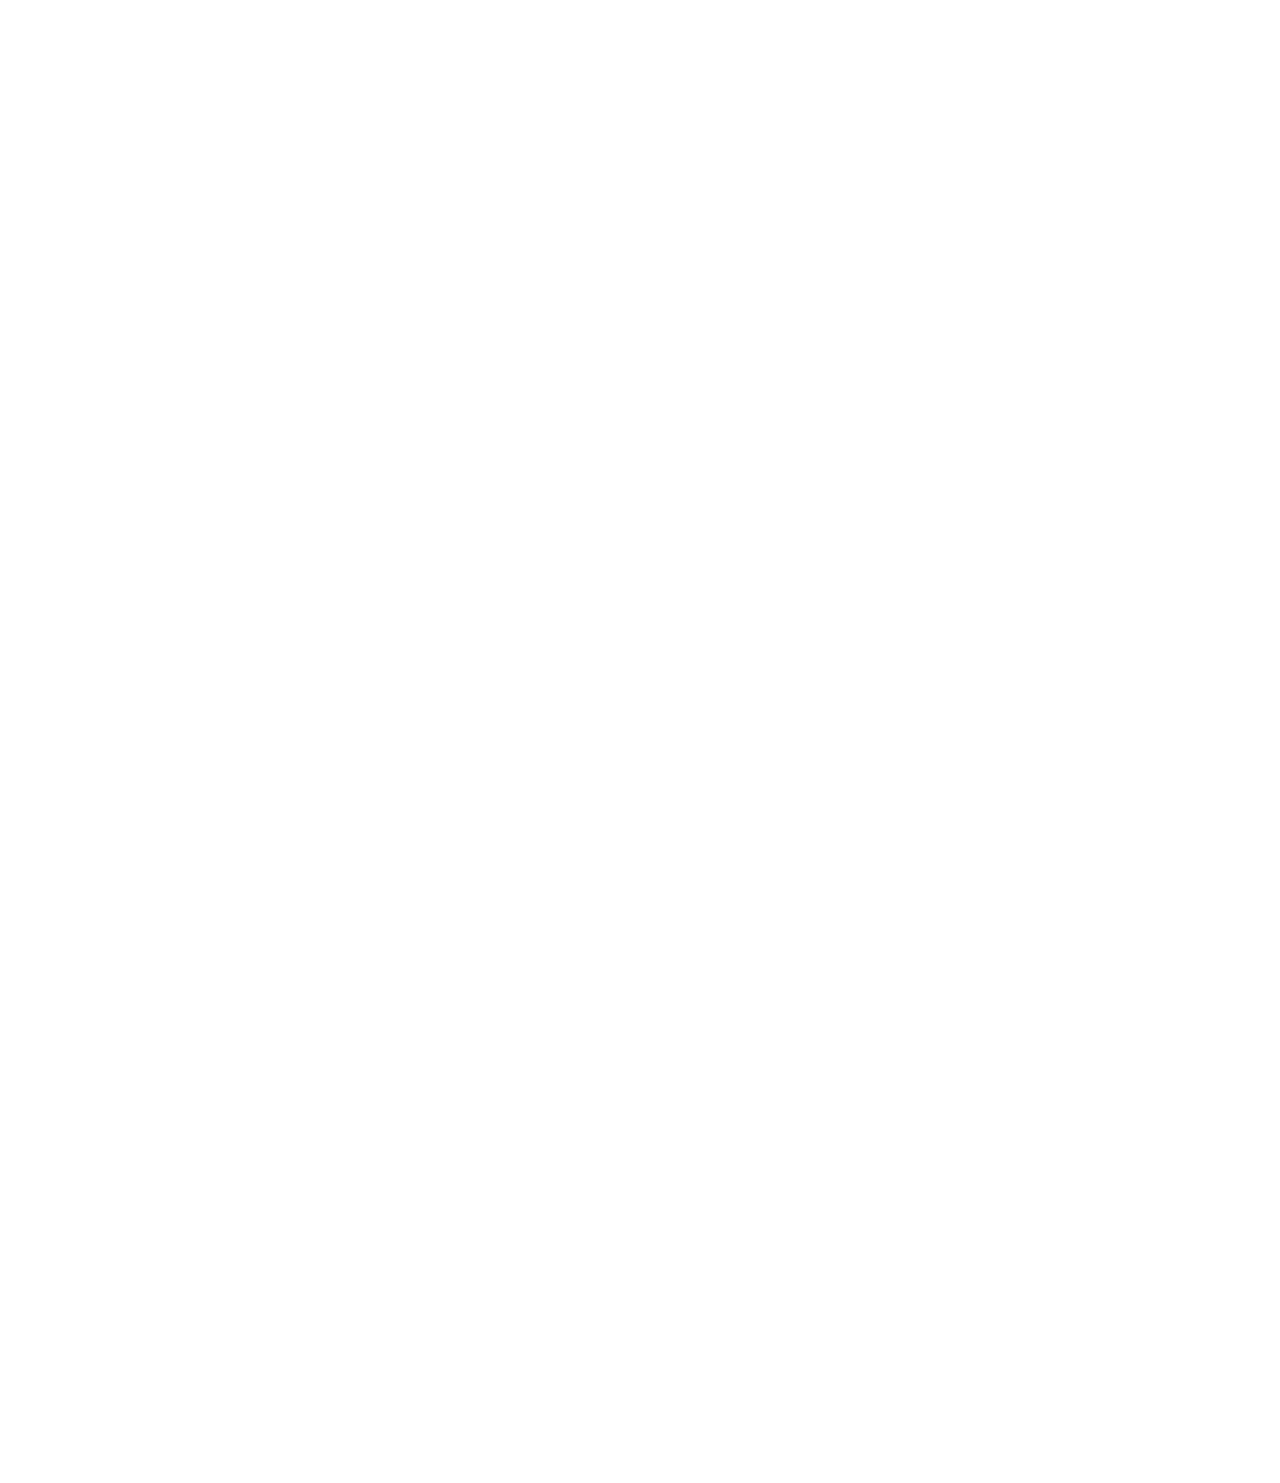
==== commit e35cd6aa: "revert to final" ====
--- a/index.html
+++ b/index.html
@@ -44,7 +44,7 @@
                     <div class="nav">
                         <div class="nav-menu-item"><a class="nav-link active" href="index.html">Home</a></div>
                         <div class="nav-menu-item"><a class="nav-link" href="stores.html">Store Locations</a></div>
-                        <div class="nav-menu-item contact"><a class="nav-link" href="">Contact Ussss</a></div> 
+                        <div class="nav-menu-item contact"><a class="nav-link" href="">Contact Us</a></div> 
                     </div>
                 </nav>
             </div>
